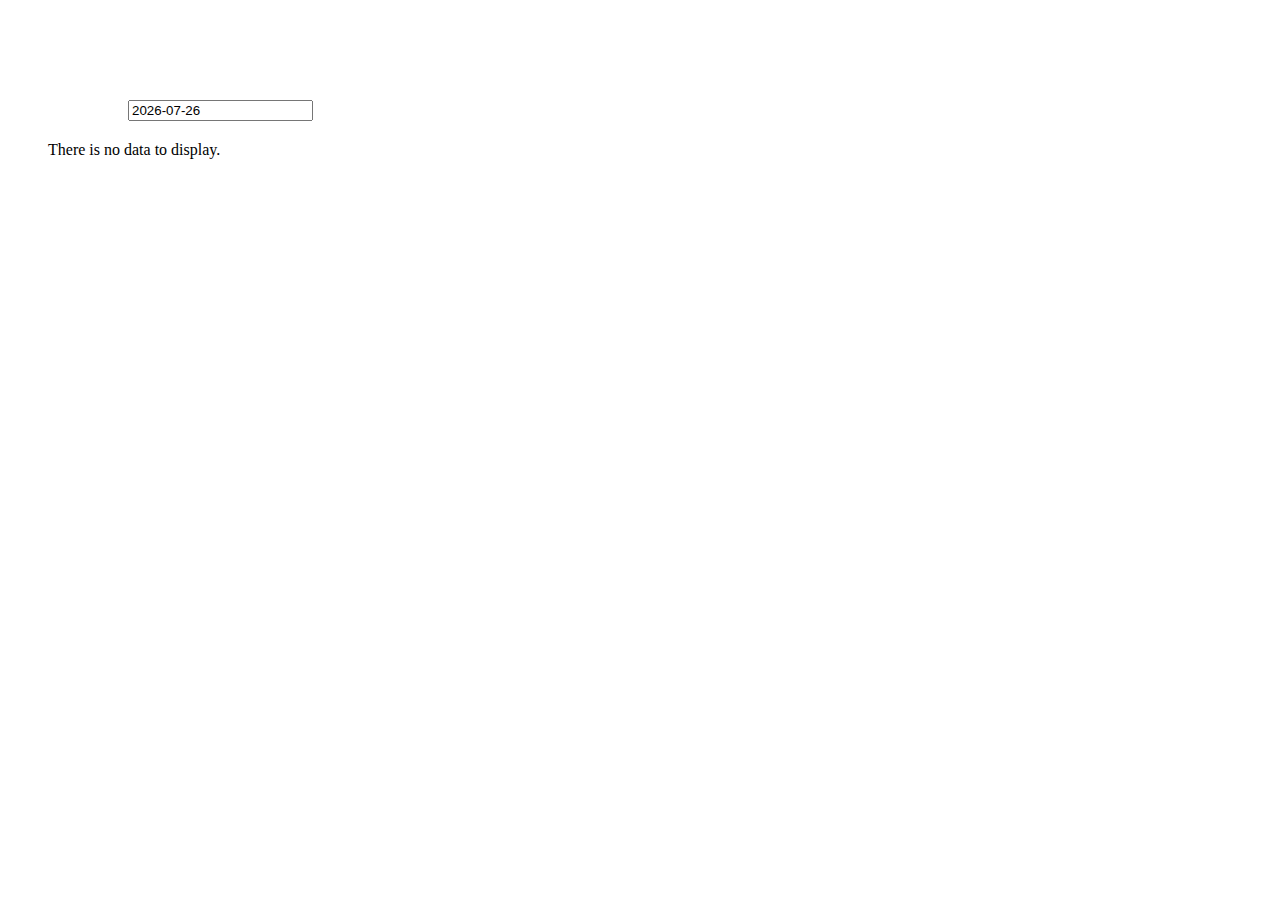
==== index.html @ dd03e2a8 "test code added" ====
<!DOCTYPE html>
<html>
	<head>
		<title>Dashboard</title>
		<link type="text/css" href="vendor/jquery-ui.css" rel="stylesheet" />
		<link type="text/css" href="css/main.css" rel="stylesheet" />
	</head>
	<body>

		<div class="date-wrapper">
			<input type="text" id="date-picker">
		</div>

		<div class="bar-chart-wrap">
			<canvas id="bar-chart" width="700" height="250"></canvas>
			<div class="message" style="display: none;">There is no data to display.</div>
		</div>

		<div class="table-wrapper"></div>

		<script type="text/javascript" src="vendor/jquery.min.js"></script>
		<script type="text/javascript" src="vendor/jquery-ui.js"></script>
		<script type="text/javascript" src="vendor/Chart.js"></script>
		<script type="text/javascript" src="vendor/Chart.bundle.js"></script>
		<script type="text/javascript" src="js/data.js"></script>
		<script type="text/javascript" src="js/main.js"></script>
	</body>
</html>
---- css/main.css ----
* {
	box-sizing: border-box;
}

.bar-chart-wrap {
	margin: 20px 60px 0 40px;
}

.date-wrapper {
	margin: 100px 60px 0 120px;
}

table {
	margin-top: 40px;
	margin-left: 40px;
	border: 1px solid grey;
	border-spacing: 0;
	font-size: 14px;
	color: grey;
	cursor: pointer;
}

tr {
	/**/
}

td {
	height: 30px;
	border-width: 0 1px 1px 0;
	border-style: solid;
	border-color: grey;
}

td:first-child {
	padding-left: 10px;
}

td:last-child {
	border-right-width: 0;
}

tr:last-child > td {
	border-bottom-width: 0;
}
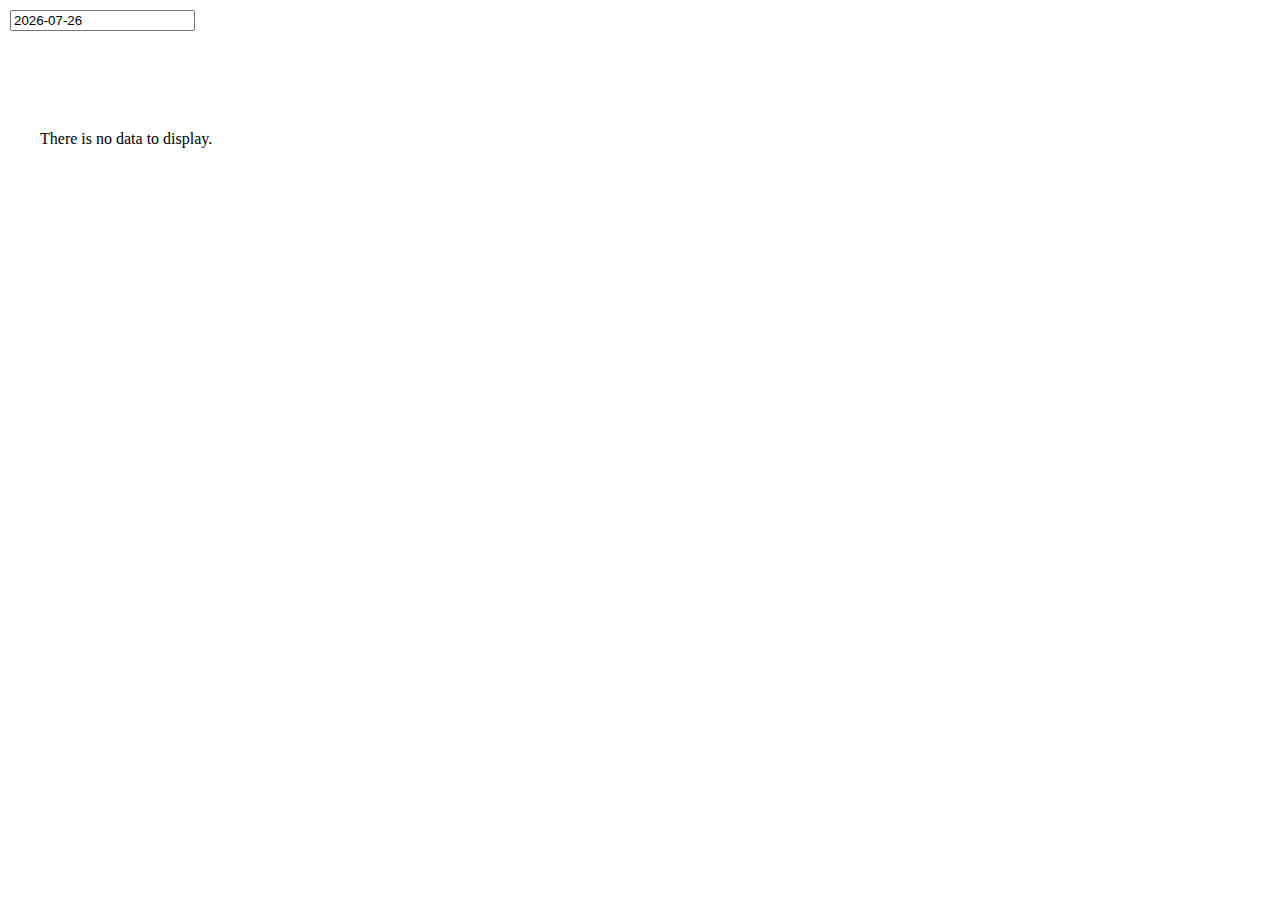
==== commit ac948286: "small tasks completed" ====
--- a/index.html
+++ b/index.html
@@ -6,20 +6,25 @@
 		<link type="text/css" href="css/main.css" rel="stylesheet" />
 	</head>
 	<body>
-
+		<header>
 		<div class="date-wrapper">
 			<input type="text" id="date-picker">
 		</div>
 
-		<div class="bar-chart-wrap">
-			<canvas id="bar-chart" width="700" height="250"></canvas>
+		<div class="breach-table-wrapper"></div>
+	</header>
+		<div class="bar-chart-wrap">			
 			<div class="message" style="display: none;">There is no data to display.</div>
+			<div  id="bar-chart-container">
+			</div>
 		</div>
 
 		<div class="table-wrapper"></div>
 
+		<div class="highlight-window hide"></div>
 		<script type="text/javascript" src="vendor/jquery.min.js"></script>
 		<script type="text/javascript" src="vendor/jquery-ui.js"></script>
+		<script src="https://d3js.org/d3.v4.min.js"></script>
 		<script type="text/javascript" src="vendor/Chart.js"></script>
 		<script type="text/javascript" src="vendor/Chart.bundle.js"></script>
 		<script type="text/javascript" src="js/data.js"></script>
--- a/css/main.css
+++ b/css/main.css
@@ -3,13 +3,21 @@
 }
 
 .bar-chart-wrap {
-	margin: 20px 60px 0 40px;
+	/*margin-top: 20px;
+	margin-left: 10px;*/
+    margin: 130px 60px 0 40px;
 }
 
 .date-wrapper {
-	margin: 100px 60px 0 120px;
+	/*position: fixed;*/
+	/*top: 10px;*/
+	/*left: 10px;	*/
+	margin-top: 10px;
+	margin-left: 10px;
 }
-
+html, body{
+	margin: 0;
+}
 table {
 	margin-top: 40px;
 	margin-left: 40px;
@@ -24,7 +32,7 @@
 	/**/
 }
 
-td {
+td ,th{
 	height: 30px;
 	border-width: 0 1px 1px 0;
 	border-style: solid;
@@ -41,4 +49,61 @@
 
 tr:last-child > td {
 	border-bottom-width: 0;
+}
+
+.toolTip {
+    font-family: "Helvetica Neue", Helvetica, Arial, sans-serif;
+    position: absolute;
+    display: none;
+    width: auto;
+    height: auto;
+    background: none repeat scroll 0 0 white;
+    border: 0 none;
+    border-radius: 8px 8px 8px 8px;
+    box-shadow: -3px 3px 15px #888888;
+    color: black;
+    font: 15px sans-serif;
+    padding: 10px;
+    text-align: center;
+}
+
+td.highlight{
+	background: white !important;
+	border: 1px solid black;
+	color: black;
+}
+
+rect{
+	opacity: .7;
+}
+
+.highlighted-bar{
+	opacity: 1;
+	stroke: black;
+}
+
+.highlight-window{
+	background: rgba(255,255,200,.4);
+	position: absolute;
+	border: 2px solid black;
+	pointer-events: none;
+}
+
+.hide{
+	display: none;
+}
+
+.breach-table-wrapper table{
+	margin-top: 10px;
+}
+.breach-table-wrapper{
+	margin-bottom: 30px;
+}
+
+header{
+	background: white;
+	position: fixed;
+	width: 100%;
+	top: 0;
+	left: 0px;
 }